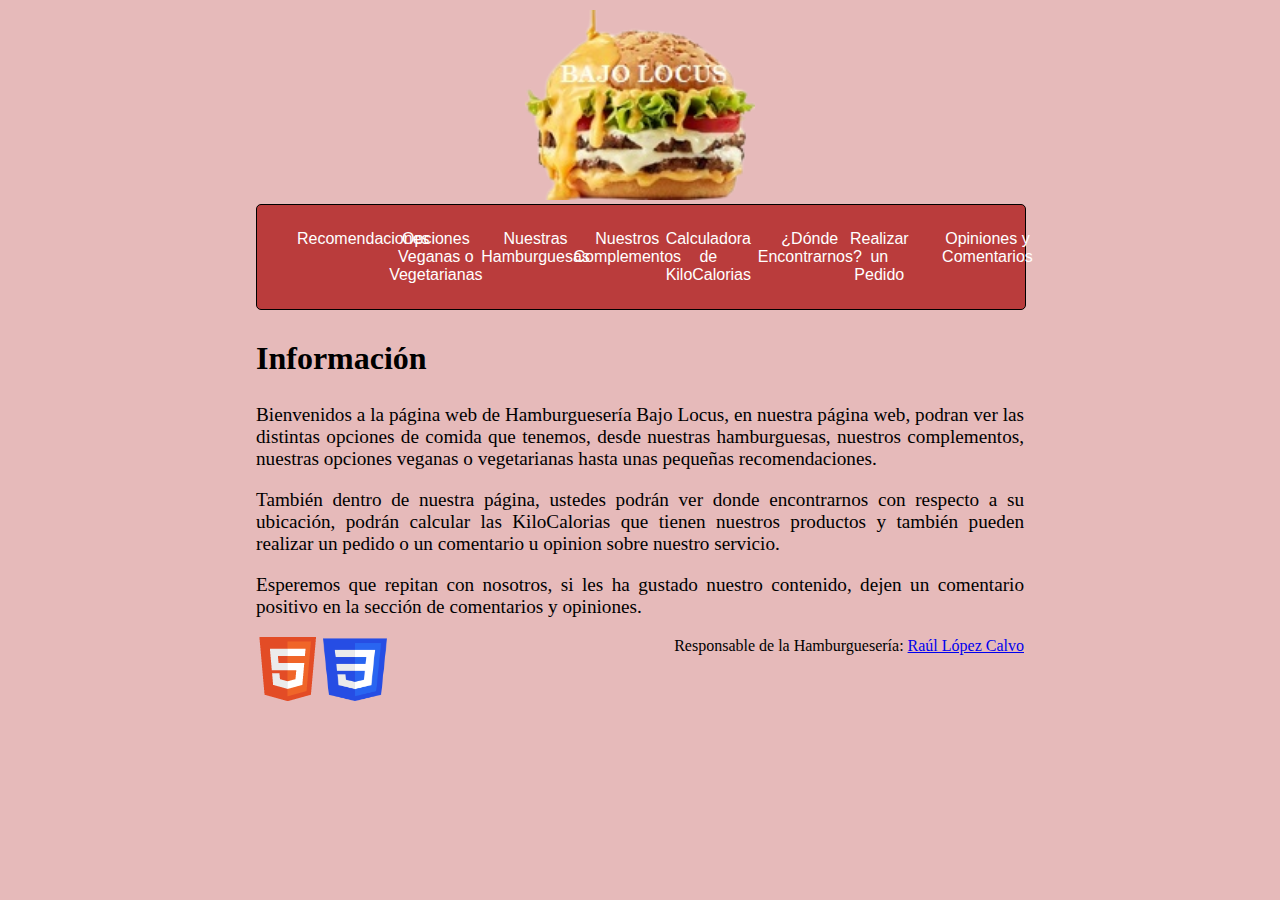
==== index.html @ 8d81ea13 "Update index.html" ====
<!DOCTYPE html>
<html lang = "es">
    <head>
        <title>Hamburguesería Bajo Locus Index</title>
        <meta charset = "UTF-8"/>
	<base href="https://uo263918.github.io/extraordinaria_sew/"/>
		<meta name="author-name" content="Raúl López Calvo UO263918"/>
		<meta name="viewport" content="width=device-width, initial-scale=1.0" />
		<meta http-equiv="X-UA-Compatible" content="ie=edge" />
        <meta name="keywords" content="Hamburguesería, Comida Rápida, Comida Vegana, Proyecto SEW, Patatas Fritas, Aros de Cebolla, Hamburguesas, Ternera, Pollo, Carne de Angus"/>
        <meta name="description" content="Hamburguesería en la cual se podrán pedir distintos tipos de hamburguesas y de complementos"/> 
		<link rel="stylesheet" type="text/css" href="estilos/grid.css"/>
		<link rel="stylesheet" type="text/css" href="estilos/estilo.css"/>
    </head>
    <body>
		<header>
			<a href="index.html" title="Ir a la página de inicio">
				<img src="imagenes/hamburguesaIcono.png" alt="Pizzeria EII"/>
			</a>
        </header>
		<nav>
			<ul>
				<li><a title="Recomendaciones" accesskey="R" href="recomendaciones.html">Recomendaciones</a></li>
				<li><a title="Opciones Veganas/Vegetarianas" accesskey="V" href="vegano.html">Opciones Veganas o Vegetarianas</a></li>
				<li><a title="Nuestras Hamburguesas" accesskey="H" href="xml/hamburguesas.html">Nuestras Hamburguesas</a></li>
				<li><a title="Nuestros Complementos" accesskey="C" href="xml/complementos.html">Nuestros Complementos</a></li>
				<li><a title="Calculadora de KiloCalorias" accesskey="K" href="js/calculadoraDeCalorias.html">Calculadora de KiloCalorias</a></li>
				<li><a title="¿Dónde Encontrarnos?" accesskey="D" href="dondeEncontrarnos.html">¿Dónde Encontrarnos?</a></li>
				<li><a title="Realizar un Pedido" accesskey="P" href="pedido.html">Realizar un Pedido</a></li>
				<li><a title="Opiniones y Comentarios" accesskey="O" href="comentarios.html">Opiniones y Comentarios</a></li>
			</ul>
		</nav>
		<main>
			<section>
				<h2>Información</h2>
				<p>
					Bienvenidos a la página web de Hamburguesería Bajo Locus, en nuestra página web, podran ver las distintas opciones de comida que tenemos, desde nuestras hamburguesas, nuestros complementos, nuestras opciones veganas o vegetarianas hasta unas pequeñas recomendaciones.
				</p>
				<p>
					También dentro de nuestra página, ustedes podrán ver donde encontrarnos con respecto a su ubicación, podrán calcular las KiloCalorias que tienen nuestros productos y también pueden realizar un pedido o un comentario u opinion sobre nuestro servicio.
				</p>
				<p>
					Esperemos que repitan con nosotros, si les ha gustado nuestro contenido, dejen un comentario positivo en la sección de comentarios y opiniones.
				</p>
			</section>
		</main>
        <footer>
            <div id="contacto">
				<span class="contacto_footer">
					Responsable de la Hamburguesería:
					<a href="mailto:uo263918@uniovi.es">Raúl López Calvo</a>
				</span>
			</div>
			<div class="validaciones">
				<a href="https://validator.w3.org/check?uri=referer"><img src="imagenes/HTML5.png" alt=" HTML5 Válido!"/></a>
				<a href=" http://jigsaw.w3.org/css-validator/check/referer "><img src="imagenes/CSS3.png" alt="CSS Válido" height="63" width="64" /></a>
			</div>
		</footer>
    </body>
</html>
---- estilos/grid.css ----
@charset "utf-8";

body header {
    text-align: center;
}

header img {
    width: 30%;
    height: 30%;
    border: 0;
}

nav > ul {
	font-family: Vegur, 'PT Sans', Verdana, sans-serif;
    background: #ba3c3c;
    padding: 0 0;
    list-style: none;
    position: relative;
    display: inline-table;
    margin: 0 0 0 0;
	min-width:150px;
    width: 100%;
    text-align: center;
    z-index: 1;
    border-radius: 5px 5px 5px 5px;
    border: 1px solid #000;
}

nav ul li {
    float: left;
    width: 12%;
}

nav ul li:hover a {
    color: #000;
}

nav ul li a {
    color: #ffffff;
    display: table;
    padding: 25px 40px;
    text-decoration: none;
}

.contacto_footer {
    float: right;
}

.validaciones {
    float: left;
}

.botonesOpciones{
	display: flex;
	align-items: center;
	justify-content: center;
}
.botonOpciones{
	text-align: center;
	background: #e6baba;
	font-size: 25px;
}

.recomendaciones {
  display: grid;
  grid-template-columns: 1fr 2fr;
  grid-template-rows: repeat(1fr 2fr);
  grid-gap: 10px;
  justify-content: center;
  align-items: center;
  padding: 0 1rem;
  margin: 1rem;
}
.recomendaciones-texto-izquierda {
  grid-column: 1fr;
  grid-row: 1fr;
  margin-left: auto;
  margin-right: auto;
}
.recomendaciones-imagen-derecha {
  grid-column: 2fr;
  grid-row: 1fr;
  margin-left: auto;
  margin-right: auto;
}
.recomendaciones-texto-derecha {
  grid-column: 1fr;
  grid-row: 1fr;
  width: 400px;
  margin-left: auto;
  margin-right: auto;
}
.recomendaciones-imagen-izquierda {
  grid-column: 2fr;
  grid-row: 1fr;
  margin-left: auto;
  margin-right: auto;
}

.vegano {
  display: grid;
  grid-template-columns: 1fr 2fr;
  grid-template-rows: repeat(1fr 2fr);
  grid-gap: 10px;
  justify-content: center;
  align-items: center;
  padding: 0 1rem;
  margin: 1rem;
}
.vegano-texto-izquierda {
  grid-column: 1fr;
  grid-row: 1fr;
  margin-left: auto;
  margin-right: auto;
}
.vegano-imagen-derecha {
  grid-column: 2fr;
  grid-row: 1fr;
  margin-left: auto;
  margin-right: auto;
}
.vegano-texto-derecha {
  grid-column: 1fr;
  grid-row: 1fr;
  width: 400px;
  margin-left: auto;
  margin-right: auto;
}
.vegano-imagen-izquierda {
  grid-column: 2fr;
  grid-row: 1fr;
  margin-left: auto;
  margin-right: auto;
}

.vegetariano {
  display: grid;
  grid-template-columns: 1fr 2fr;
  grid-template-rows: repeat(1fr 2fr);
  grid-gap: 10px;
  justify-content: center;
  align-items: center;
  padding: 0 1rem;
  margin: 1rem;
}
.vegetariano-texto-izquierda {
  grid-column: 1fr;
  grid-row: 1fr;
  margin-left: auto;
  margin-right: auto;
}
.vegetariano-imagen-derecha {
  grid-column: 2fr;
  grid-row: 1fr;
  margin-left: auto;
  margin-right: auto;
}
.vegetariano-texto-derecha {
  grid-column: 1fr;
  grid-row: 1fr;
  width: 400px;
  margin-left: auto;
  margin-right: auto;
}
.vegetariano-imagen-izquierda {
  grid-column: 2fr;
  grid-row: 1fr;
  margin-left: auto;
  margin-right: auto;
}

button:active{
    color: white;
    background-color: #A28585 !important;
}
---- estilos/estilo.css ----
@charset "utf-8";
body {
    max-width: 60%;
    margin: auto;
    padding: 10px;
    background-color: #e6baba;
	text-align: justify;
}
p{
    font-size: 120%;
}

h2{
    font-size: 200%;
}

h3{
    font-size: 130%;
}
.hamburguesas{
	text-align: center;
}
.complementos{
	text-align: center;
}
.mapa {
    height: 500px;
    width: 100%;
}
.mensajeRellenarCampos{
	font-size: 70%;
}
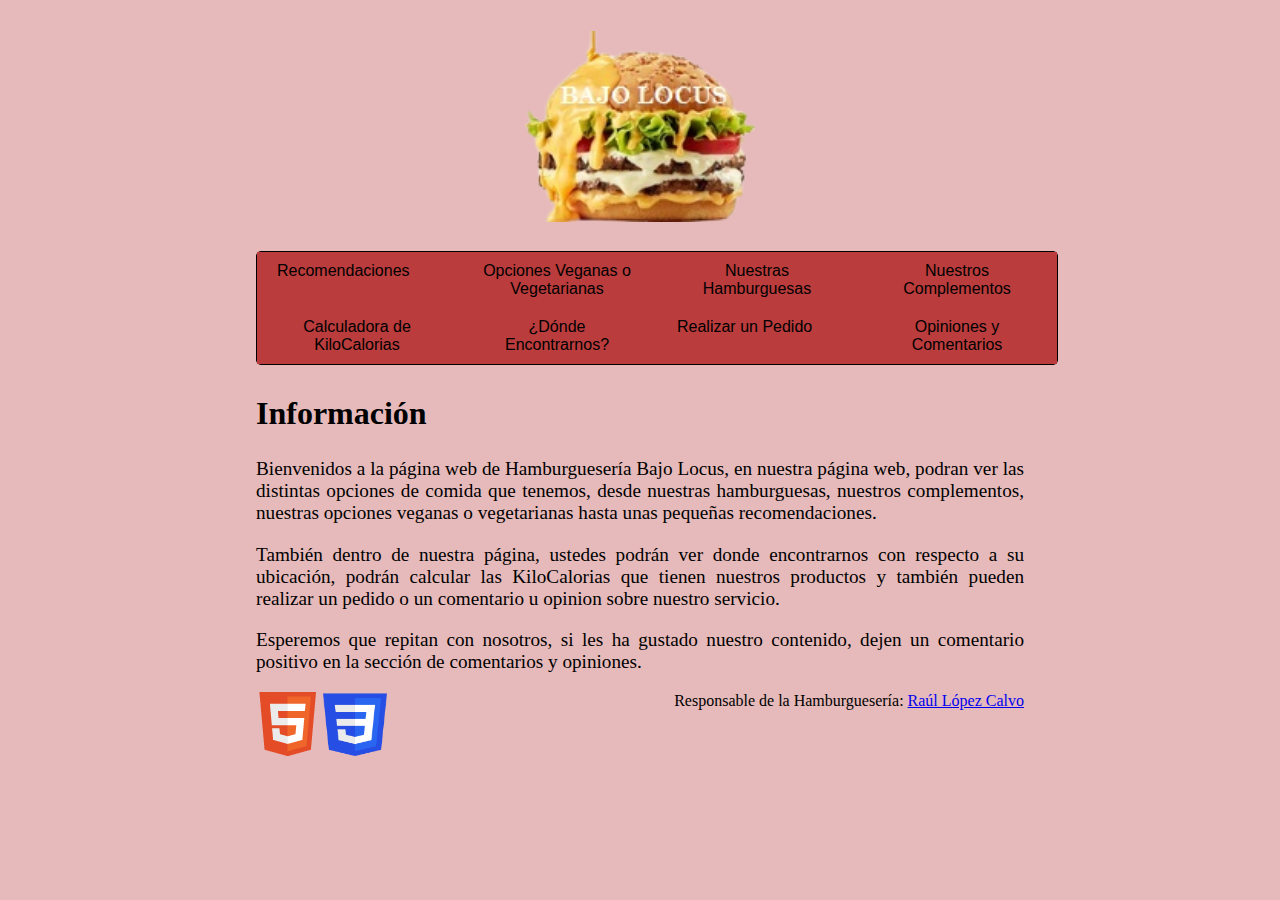
==== commit 689fa042: "Update index.html" ====
--- a/index.html
+++ b/index.html
@@ -14,16 +14,16 @@
     </head>
     <body>
 		<header>
-			<a href="index.html" title="Ir a la página de inicio">
+			<h1><a href="index.html" title="Ir a la página de inicio">
 				<img src="imagenes/hamburguesaIcono.png" alt="Pizzeria EII"/>
-			</a>
+			</a></h1>
         </header>
 		<nav>
 			<ul>
 				<li><a title="Recomendaciones" accesskey="R" href="recomendaciones.html">Recomendaciones</a></li>
 				<li><a title="Opciones Veganas/Vegetarianas" accesskey="V" href="vegano.html">Opciones Veganas o Vegetarianas</a></li>
-				<li><a title="Nuestras Hamburguesas" accesskey="H" href="xml/hamburguesas.html">Nuestras Hamburguesas</a></li>
-				<li><a title="Nuestros Complementos" accesskey="C" href="xml/complementos.html">Nuestros Complementos</a></li>
+				<li><a title="Nuestras Hamburguesas" accesskey="H" href="hamburguesas.html">Nuestras Hamburguesas</a></li>
+				<li><a title="Nuestros Complementos" accesskey="C" href="complementos.html">Nuestros Complementos</a></li>
 				<li><a title="Calculadora de KiloCalorias" accesskey="K" href="js/calculadoraDeCalorias.html">Calculadora de KiloCalorias</a></li>
 				<li><a title="¿Dónde Encontrarnos?" accesskey="D" href="dondeEncontrarnos.html">¿Dónde Encontrarnos?</a></li>
 				<li><a title="Realizar un Pedido" accesskey="P" href="pedido.html">Realizar un Pedido</a></li>
--- a/estilos/grid.css
+++ b/estilos/grid.css
@@ -13,12 +13,14 @@
 nav > ul {
 	font-family: Vegur, 'PT Sans', Verdana, sans-serif;
     background: #ba3c3c;
+	color: black;
     padding: 0 0;
     list-style: none;
     position: relative;
     display: inline-table;
     margin: 0 0 0 0;
-	min-width:150px;
+	min-width:800px;
+	max-width:1200px;
     width: 100%;
     text-align: center;
     z-index: 1;
@@ -28,17 +30,19 @@
 
 nav ul li {
     float: left;
-    width: 12%;
+    width: 25%;
 }
 
 nav ul li:hover a {
-    color: #000;
+    color: white;
+	background: #ba3c3c;
 }
 
 nav ul li a {
-    color: #ffffff;
+    color: black;
+	background: #ba3c3c;
     display: table;
-    padding: 25px 40px;
+    padding: 10px 20px;
     text-decoration: none;
 }
 
@@ -58,13 +62,13 @@
 .botonOpciones{
 	text-align: center;
 	background: #e6baba;
+	color: black;
 	font-size: 25px;
 }
 
 .recomendaciones {
   display: grid;
-  grid-template-columns: 1fr 2fr;
-  grid-template-rows: repeat(1fr 2fr);
+  grid-template-columns: repeat(2,1fr);
   grid-gap: 10px;
   justify-content: center;
   align-items: center;
@@ -72,35 +76,30 @@
   margin: 1rem;
 }
 .recomendaciones-texto-izquierda {
-  grid-column: 1fr;
-  grid-row: 1fr;
+  grid-column: 1;
   margin-left: auto;
   margin-right: auto;
 }
 .recomendaciones-imagen-derecha {
-  grid-column: 2fr;
-  grid-row: 1fr;
+  grid-column: 2;
   margin-left: auto;
   margin-right: auto;
 }
 .recomendaciones-texto-derecha {
-  grid-column: 1fr;
-  grid-row: 1fr;
+  grid-column: 2;
   width: 400px;
   margin-left: auto;
   margin-right: auto;
 }
 .recomendaciones-imagen-izquierda {
-  grid-column: 2fr;
-  grid-row: 1fr;
+  grid-column: 1;
   margin-left: auto;
   margin-right: auto;
 }
 
 .vegano {
   display: grid;
-  grid-template-columns: 1fr 2fr;
-  grid-template-rows: repeat(1fr 2fr);
+  grid-template-columns: repeat(2,1fr);
   grid-gap: 10px;
   justify-content: center;
   align-items: center;
@@ -108,35 +107,30 @@
   margin: 1rem;
 }
 .vegano-texto-izquierda {
-  grid-column: 1fr;
-  grid-row: 1fr;
+  grid-column: 1;
   margin-left: auto;
   margin-right: auto;
 }
 .vegano-imagen-derecha {
-  grid-column: 2fr;
-  grid-row: 1fr;
+  grid-column: 2;
   margin-left: auto;
   margin-right: auto;
 }
 .vegano-texto-derecha {
-  grid-column: 1fr;
-  grid-row: 1fr;
+  grid-column: 2;
   width: 400px;
   margin-left: auto;
   margin-right: auto;
 }
 .vegano-imagen-izquierda {
-  grid-column: 2fr;
-  grid-row: 1fr;
+  grid-column: 1;
   margin-left: auto;
   margin-right: auto;
 }
 
 .vegetariano {
   display: grid;
-  grid-template-columns: 1fr 2fr;
-  grid-template-rows: repeat(1fr 2fr);
+  grid-template-columns: repeat(2,1fr);
   grid-gap: 10px;
   justify-content: center;
   align-items: center;
@@ -144,27 +138,23 @@
   margin: 1rem;
 }
 .vegetariano-texto-izquierda {
-  grid-column: 1fr;
-  grid-row: 1fr;
+  grid-column: 1;
   margin-left: auto;
   margin-right: auto;
 }
 .vegetariano-imagen-derecha {
-  grid-column: 2fr;
-  grid-row: 1fr;
+  grid-column: 2;
   margin-left: auto;
   margin-right: auto;
 }
 .vegetariano-texto-derecha {
-  grid-column: 1fr;
-  grid-row: 1fr;
+  grid-column: 2;
   width: 400px;
   margin-left: auto;
   margin-right: auto;
 }
 .vegetariano-imagen-izquierda {
-  grid-column: 2fr;
-  grid-row: 1fr;
+  grid-column: 1;
   margin-left: auto;
   margin-right: auto;
 }
--- a/estilos/estilo.css
+++ b/estilos/estilo.css
@@ -4,6 +4,7 @@
     margin: auto;
     padding: 10px;
     background-color: #e6baba;
+	color: black;
 	text-align: justify;
 }
 p{
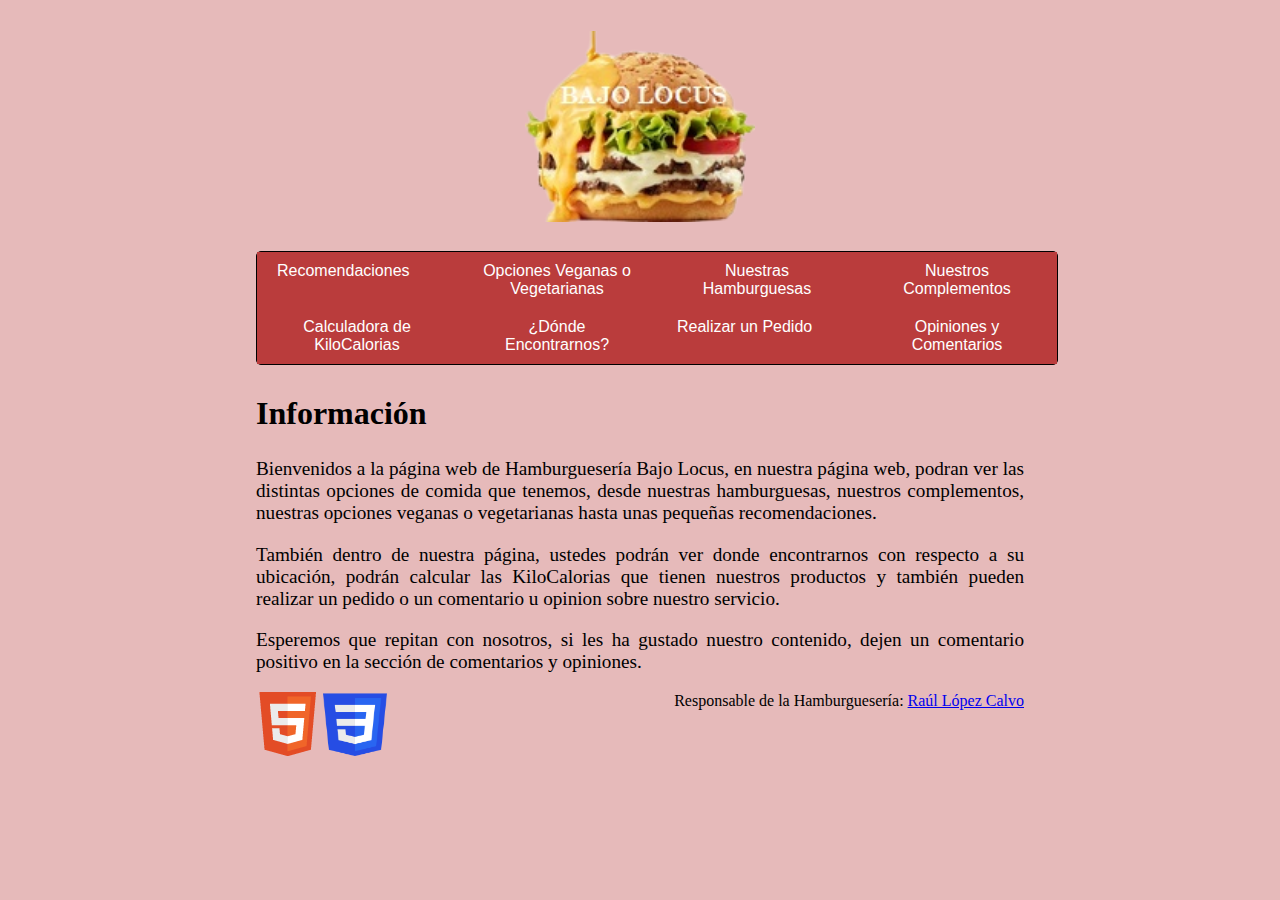
==== commit 3ef52624: "Update index.html" ====
--- a/index.html
+++ b/index.html
@@ -1,7 +1,7 @@
 <!DOCTYPE html>
 <html lang = "es">
     <head>
-        <title>Hamburguesería Bajo Locus Index</title>
+        <title>Hamburguesería Bajo Locus Inicio</title>
         <meta charset = "UTF-8"/>
 	<base href="https://uo263918.github.io/extraordinaria_sew/"/>
 		<meta name="author-name" content="Raúl López Calvo UO263918"/>
@@ -15,8 +15,8 @@
     <body>
 		<header>
 			<h1><a href="index.html" title="Ir a la página de inicio">
-				<img src="imagenes/hamburguesaIcono.png" alt="Pizzeria EII"/>
-			</a></h1>
+				<img src="imagenes/hamburguesaIcono.png" alt="Hamburguesería Bajo Locus"/>
+				</a></h1>
         </header>
 		<nav>
 			<ul>
--- a/estilos/grid.css
+++ b/estilos/grid.css
@@ -39,7 +39,7 @@
 }
 
 nav ul li a {
-    color: black;
+    color: white;
 	background: #ba3c3c;
     display: table;
     padding: 10px 20px;
@@ -162,4 +162,4 @@
 button:active{
     color: white;
     background-color: #A28585 !important;
-}+}
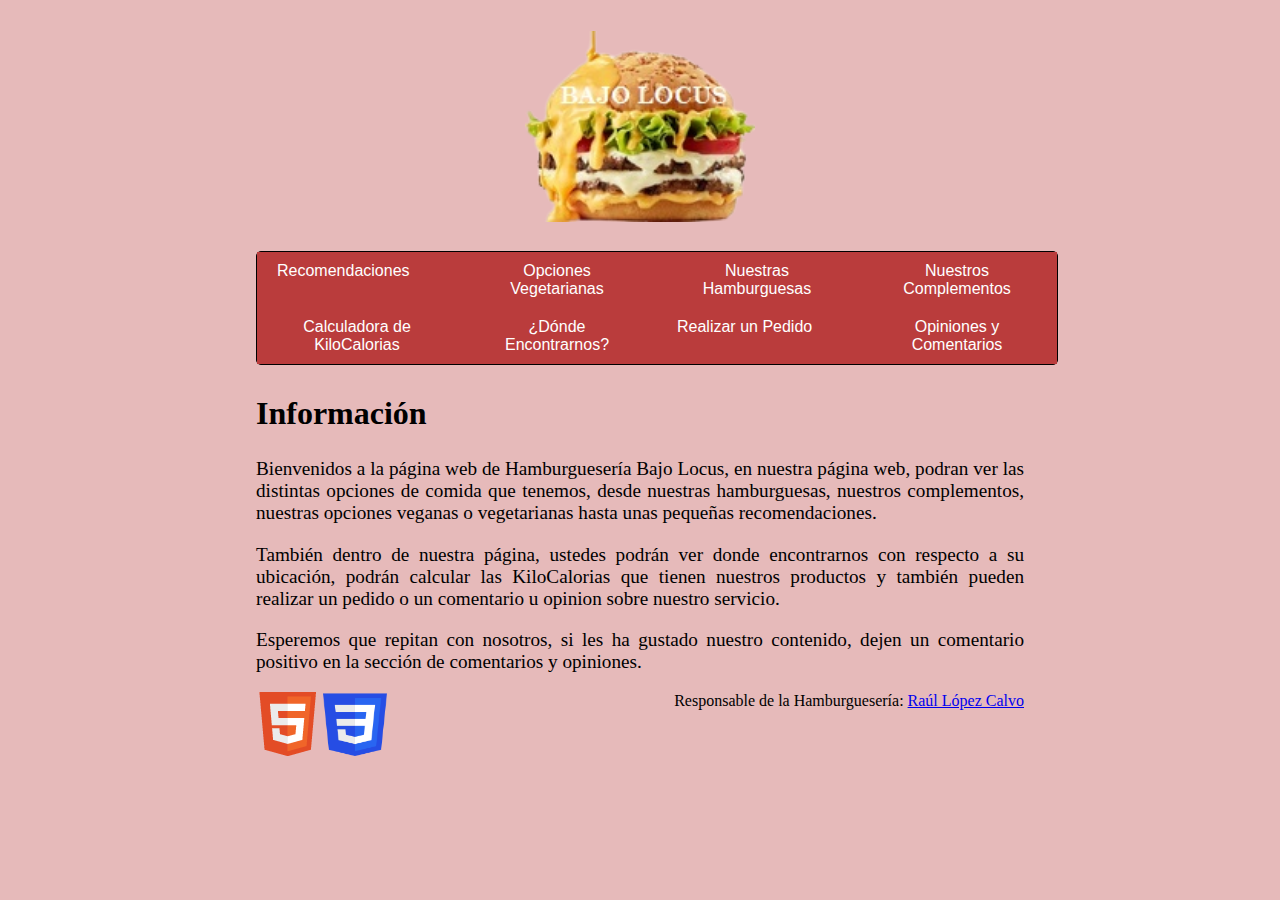
==== commit 93ace752: "Update index.html" ====
--- a/index.html
+++ b/index.html
@@ -21,7 +21,7 @@
 		<nav>
 			<ul>
 				<li><a title="Recomendaciones" accesskey="R" href="recomendaciones.html">Recomendaciones</a></li>
-				<li><a title="Opciones Veganas/Vegetarianas" accesskey="V" href="vegano.html">Opciones Veganas o Vegetarianas</a></li>
+				<li><a title="Opciones Veganas/Vegetarianas" accesskey="V" href="vegano.html">Opciones Vegetarianas</a></li>
 				<li><a title="Nuestras Hamburguesas" accesskey="H" href="hamburguesas.html">Nuestras Hamburguesas</a></li>
 				<li><a title="Nuestros Complementos" accesskey="C" href="complementos.html">Nuestros Complementos</a></li>
 				<li><a title="Calculadora de KiloCalorias" accesskey="K" href="js/calculadoraDeCalorias.html">Calculadora de KiloCalorias</a></li>
--- a/estilos/grid.css
+++ b/estilos/grid.css
@@ -1,4 +1,144 @@
 @charset "utf-8";
+
+nav > ul {
+	font-family: Vegur, 'PT Sans', Verdana, sans-serif;
+	background: #ba3c3c;
+	color: black;
+	padding: 0 0;
+	list-style: none;
+	position: relative;
+	display: inline-table;
+	margin: 0 0 0 0;
+	min-width:800px;
+	max-width:1200px;
+	width: 100%;
+	text-align: center;
+	z-index: 1;
+	border-radius: 5px 5px 5px 5px;
+	border: 1px solid #000;
+}
+nav ul li a {
+	color: white;
+	background: #ba3c3c;
+	display: table;
+	padding: 10px 20px;
+	text-decoration: none;
+}
+
+.contacto_footer {
+	float: right;
+}
+
+.validaciones {
+	float: left;
+}
+	
+.botonesOpciones{
+	display: flex;
+	align-items: center;
+	justify-content: center;
+}
+.botonOpciones{
+	text-align: center;
+	background: #e6baba;
+	color: black;
+	font-size: 25px;
+}
+.recomendaciones {
+	display: grid;
+	grid-template-columns: repeat(2,1fr);
+	grid-gap: 10px;
+	justify-content: center;
+	align-items: center;
+	padding: 0 1rem;
+	margin: 1rem;
+}
+.recomendaciones-texto-izquierda {
+	grid-column: 1;
+	margin-left: auto;
+	margin-right: auto;
+}
+.recomendaciones-imagen-derecha {
+	grid-column: 2;
+	margin-left: auto;
+	margin-right: auto;
+}
+.recomendaciones-texto-derecha {
+	grid-column: 2;
+	width: 400px;
+	margin-left: auto;
+	margin-right: auto;
+}
+.recomendaciones-imagen-izquierda {
+	grid-column: 1;
+	margin-left: auto;
+	margin-right: auto;
+}
+.vegano {
+	display: grid;
+	grid-template-columns: repeat(2,1fr);
+	grid-gap: 10px;
+	justify-content: center;
+	align-items: center;
+	padding: 0 1rem;
+	margin: 1rem;
+}
+.vegano-texto-izquierda {
+	grid-column: 1;
+	margin-left: auto;
+	margin-right: auto;
+}
+.vegano-imagen-derecha {
+	grid-column: 2;
+	margin-left: auto;
+	margin-right: auto;
+}
+.vegano-texto-derecha {
+	grid-column: 2;
+	width: 400px;
+	margin-left: auto;
+	margin-right: auto;
+}
+.vegano-imagen-izquierda {
+	grid-column: 1;
+	margin-left: auto;
+	margin-right: auto;
+}
+.vegetariano {
+	display: grid;
+	grid-template-columns: repeat(2,1fr);
+	grid-gap: 10px;
+	justify-content: center;
+	align-items: center;
+	padding: 0 1rem;
+	margin: 1rem;
+}
+.vegetariano-texto-izquierda {
+	grid-column: 1;
+	margin-left: auto;
+	margin-right: auto;
+}
+.vegetariano-imagen-derecha {
+	grid-column: 2;
+	margin-left: auto;
+	margin-right: auto;
+}
+.vegetariano-texto-derecha {
+	grid-column: 2;
+	width: 400px;
+	margin-left: auto;
+	margin-right: auto;
+}
+.vegetariano-imagen-izquierda {
+	grid-column: 1;
+	margin-left: auto;
+	margin-right: auto;
+}
+
+nav ul li {
+	float: left;
+	width: 25%;
+}
 
 body header {
     text-align: center;
@@ -10,153 +150,9 @@
     border: 0;
 }
 
-nav > ul {
-	font-family: Vegur, 'PT Sans', Verdana, sans-serif;
-    background: #ba3c3c;
-	color: black;
-    padding: 0 0;
-    list-style: none;
-    position: relative;
-    display: inline-table;
-    margin: 0 0 0 0;
-	min-width:800px;
-	max-width:1200px;
-    width: 100%;
-    text-align: center;
-    z-index: 1;
-    border-radius: 5px 5px 5px 5px;
-    border: 1px solid #000;
-}
-
-nav ul li {
-    float: left;
-    width: 25%;
-}
-
 nav ul li:hover a {
     color: white;
 	background: #ba3c3c;
-}
-
-nav ul li a {
-    color: white;
-	background: #ba3c3c;
-    display: table;
-    padding: 10px 20px;
-    text-decoration: none;
-}
-
-.contacto_footer {
-    float: right;
-}
-
-.validaciones {
-    float: left;
-}
-
-.botonesOpciones{
-	display: flex;
-	align-items: center;
-	justify-content: center;
-}
-.botonOpciones{
-	text-align: center;
-	background: #e6baba;
-	color: black;
-	font-size: 25px;
-}
-
-.recomendaciones {
-  display: grid;
-  grid-template-columns: repeat(2,1fr);
-  grid-gap: 10px;
-  justify-content: center;
-  align-items: center;
-  padding: 0 1rem;
-  margin: 1rem;
-}
-.recomendaciones-texto-izquierda {
-  grid-column: 1;
-  margin-left: auto;
-  margin-right: auto;
-}
-.recomendaciones-imagen-derecha {
-  grid-column: 2;
-  margin-left: auto;
-  margin-right: auto;
-}
-.recomendaciones-texto-derecha {
-  grid-column: 2;
-  width: 400px;
-  margin-left: auto;
-  margin-right: auto;
-}
-.recomendaciones-imagen-izquierda {
-  grid-column: 1;
-  margin-left: auto;
-  margin-right: auto;
-}
-
-.vegano {
-  display: grid;
-  grid-template-columns: repeat(2,1fr);
-  grid-gap: 10px;
-  justify-content: center;
-  align-items: center;
-  padding: 0 1rem;
-  margin: 1rem;
-}
-.vegano-texto-izquierda {
-  grid-column: 1;
-  margin-left: auto;
-  margin-right: auto;
-}
-.vegano-imagen-derecha {
-  grid-column: 2;
-  margin-left: auto;
-  margin-right: auto;
-}
-.vegano-texto-derecha {
-  grid-column: 2;
-  width: 400px;
-  margin-left: auto;
-  margin-right: auto;
-}
-.vegano-imagen-izquierda {
-  grid-column: 1;
-  margin-left: auto;
-  margin-right: auto;
-}
-
-.vegetariano {
-  display: grid;
-  grid-template-columns: repeat(2,1fr);
-  grid-gap: 10px;
-  justify-content: center;
-  align-items: center;
-  padding: 0 1rem;
-  margin: 1rem;
-}
-.vegetariano-texto-izquierda {
-  grid-column: 1;
-  margin-left: auto;
-  margin-right: auto;
-}
-.vegetariano-imagen-derecha {
-  grid-column: 2;
-  margin-left: auto;
-  margin-right: auto;
-}
-.vegetariano-texto-derecha {
-  grid-column: 2;
-  width: 400px;
-  margin-left: auto;
-  margin-right: auto;
-}
-.vegetariano-imagen-izquierda {
-  grid-column: 1;
-  margin-left: auto;
-  margin-right: auto;
 }
 
 button:active{
--- a/estilos/estilo.css
+++ b/estilos/estilo.css
@@ -28,6 +28,31 @@
     height: 500px;
     width: 100%;
 }
-.mensajeRellenarCampos{
-	font-size: 70%;
-}+
+::placeholder {
+  font-size: 150%;
+}
+#nombre{
+	height:50px;
+	margin-bottom: 20px;
+}
+#apellido{
+	height:50px;
+	margin-bottom: 20px;
+}
+#dni{
+	height:50px;
+	margin-bottom: 20px;
+}
+form label{
+	font-size: 120%;
+}
+.botonesForm{
+	display: flex;
+	text-align: center;
+	background: #e6baba;
+	color: black;
+	font-size: 25px;
+	margin-right: 30px;
+	margin-bottom: 20px;
+}
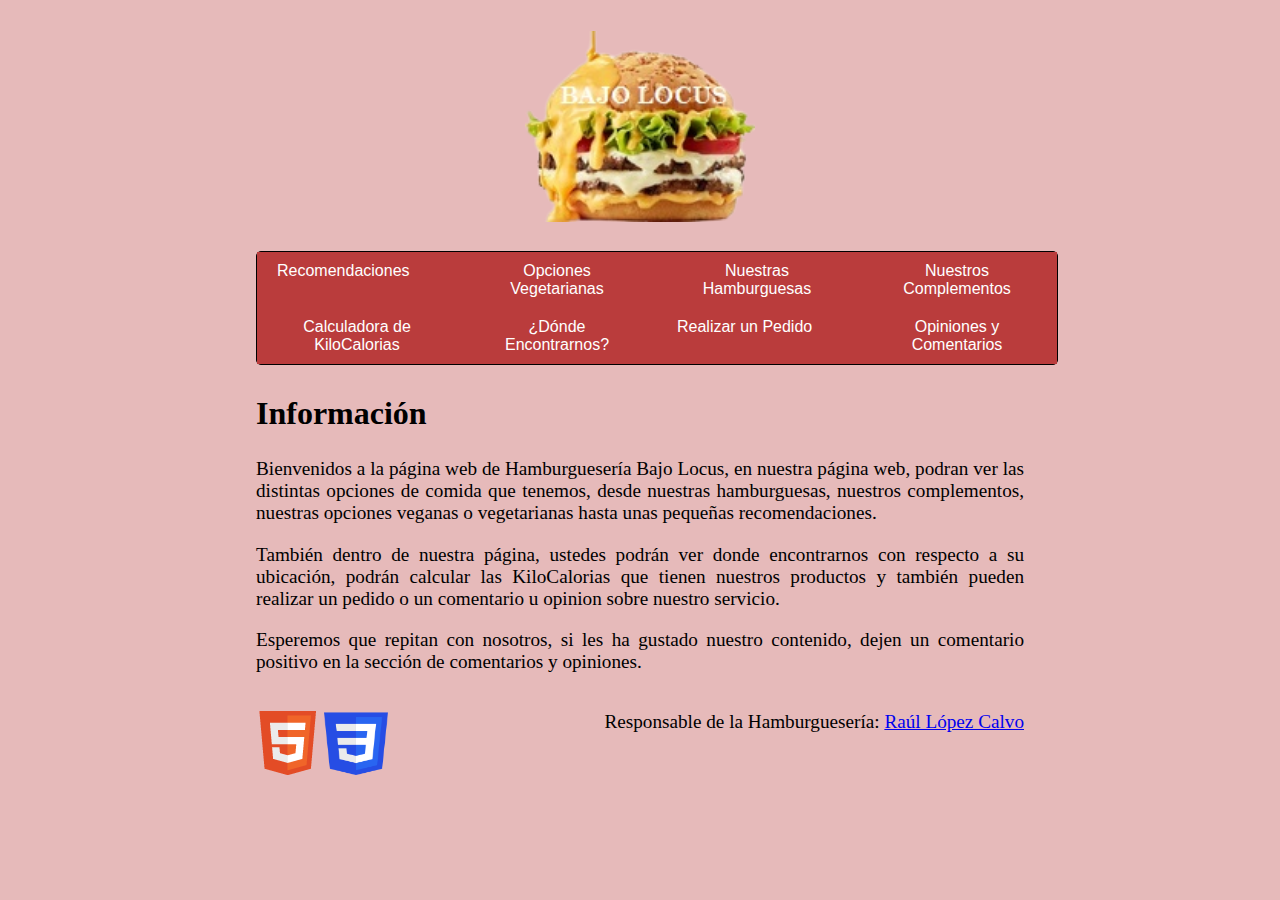
==== commit 549fa75f: "Cambios realizados para evaluación de Junio" ====
--- a/index.html
+++ b/index.html
@@ -3,7 +3,6 @@
     <head>
         <title>Hamburguesería Bajo Locus Inicio</title>
         <meta charset = "UTF-8"/>
-	<base href="https://uo263918.github.io/extraordinaria_sew/"/>
 		<meta name="author-name" content="Raúl López Calvo UO263918"/>
 		<meta name="viewport" content="width=device-width, initial-scale=1.0" />
 		<meta http-equiv="X-UA-Compatible" content="ie=edge" />
@@ -45,16 +44,16 @@
 			</section>
 		</main>
         <footer>
-            <div id="contacto">
-				<span class="contacto_footer">
+            <p class="contacto">
+				<span>
 					Responsable de la Hamburguesería:
 					<a href="mailto:uo263918@uniovi.es">Raúl López Calvo</a>
 				</span>
-			</div>
-			<div class="validaciones">
+			</p>
+			<p class="validaciones">
 				<a href="https://validator.w3.org/check?uri=referer"><img src="imagenes/HTML5.png" alt=" HTML5 Válido!"/></a>
 				<a href=" http://jigsaw.w3.org/css-validator/check/referer "><img src="imagenes/CSS3.png" alt="CSS Válido" height="63" width="64" /></a>
-			</div>
+			</p>
 		</footer>
     </body>
 </html>
--- a/estilos/grid.css
+++ b/estilos/grid.css
@@ -25,7 +25,7 @@
 	text-decoration: none;
 }
 
-.contacto_footer {
+.contacto {
 	float: right;
 }
 
@@ -33,106 +33,43 @@
 	float: left;
 }
 	
-.botonesOpciones{
-	display: flex;
-	align-items: center;
-	justify-content: center;
-}
-.botonOpciones{
+p button{
+	display: inline;
 	text-align: center;
 	background: #e6baba;
 	color: black;
 	font-size: 25px;
+	margin-left: 120px;
+	margin-bottom: 20px;
 }
 .recomendaciones {
 	display: grid;
 	grid-template-columns: repeat(2,1fr);
-	grid-gap: 10px;
+	grid-gap: 50px;
 	justify-content: center;
 	align-items: center;
 	padding: 0 1rem;
 	margin: 1rem;
 }
-.recomendaciones-texto-izquierda {
-	grid-column: 1;
-	margin-left: auto;
-	margin-right: auto;
-}
-.recomendaciones-imagen-derecha {
-	grid-column: 2;
-	margin-left: auto;
-	margin-right: auto;
-}
-.recomendaciones-texto-derecha {
-	grid-column: 2;
-	width: 400px;
-	margin-left: auto;
-	margin-right: auto;
-}
-.recomendaciones-imagen-izquierda {
-	grid-column: 1;
-	margin-left: auto;
-	margin-right: auto;
-}
+
 .vegano {
 	display: grid;
 	grid-template-columns: repeat(2,1fr);
-	grid-gap: 10px;
+	grid-gap: 50px;
 	justify-content: center;
 	align-items: center;
 	padding: 0 1rem;
 	margin: 1rem;
 }
-.vegano-texto-izquierda {
-	grid-column: 1;
-	margin-left: auto;
-	margin-right: auto;
-}
-.vegano-imagen-derecha {
-	grid-column: 2;
-	margin-left: auto;
-	margin-right: auto;
-}
-.vegano-texto-derecha {
-	grid-column: 2;
-	width: 400px;
-	margin-left: auto;
-	margin-right: auto;
-}
-.vegano-imagen-izquierda {
-	grid-column: 1;
-	margin-left: auto;
-	margin-right: auto;
-}
+
 .vegetariano {
 	display: grid;
 	grid-template-columns: repeat(2,1fr);
-	grid-gap: 10px;
+	grid-gap: 50px;
 	justify-content: center;
 	align-items: center;
 	padding: 0 1rem;
 	margin: 1rem;
-}
-.vegetariano-texto-izquierda {
-	grid-column: 1;
-	margin-left: auto;
-	margin-right: auto;
-}
-.vegetariano-imagen-derecha {
-	grid-column: 2;
-	margin-left: auto;
-	margin-right: auto;
-}
-.vegetariano-texto-derecha {
-	grid-column: 2;
-	width: 400px;
-	margin-left: auto;
-	margin-right: auto;
-}
-.vegetariano-imagen-izquierda {
-	grid-column: 1;
-	margin-left: auto;
-	margin-right: auto;
 }
 
 nav ul li {
--- a/estilos/estilo.css
+++ b/estilos/estilo.css
@@ -32,23 +32,15 @@
 ::placeholder {
   font-size: 150%;
 }
-#nombre{
+form label{
+	font-size: 120%;
+}
+form input{
 	height:50px;
 	margin-bottom: 20px;
 }
-#apellido{
-	height:50px;
-	margin-bottom: 20px;
-}
-#dni{
-	height:50px;
-	margin-bottom: 20px;
-}
-form label{
-	font-size: 120%;
-}
-.botonesForm{
-	display: flex;
+form p:last-child input{
+	display: inline;
 	text-align: center;
 	background: #e6baba;
 	color: black;
